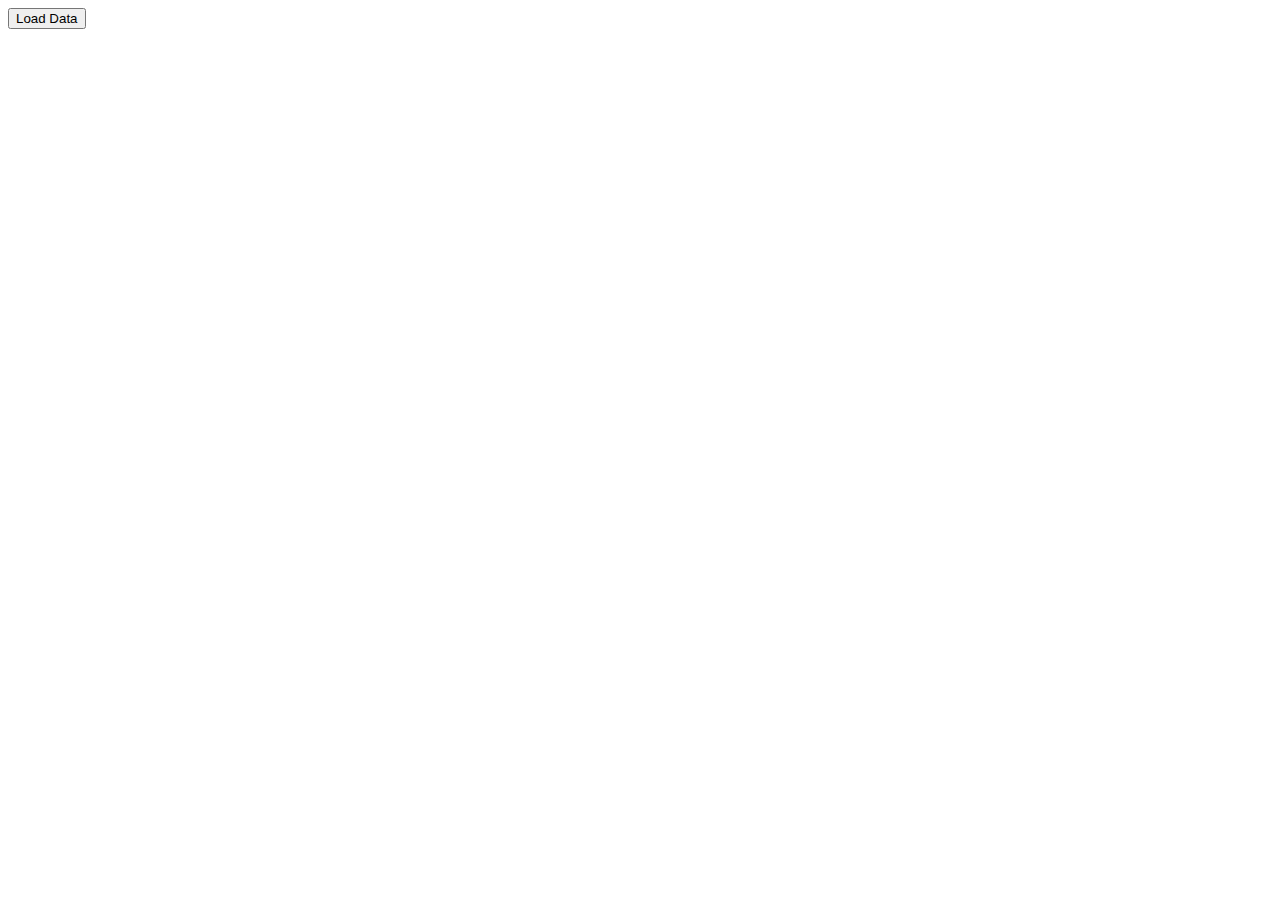
==== api/index.html @ eabb61c5 "fetch api" ====
<!DOCTYPE html>
<html lang="en">
<head>
    <meta charset="UTF-8">
    <meta http-equiv="X-UA-Compatible" content="IE=edge">
    <meta name="viewport" content="width=device-width, initial-scale=1.0">
    <title>Document</title>
</head>
<body>
    <button onclick="loadData()">Load Data</button>
    <script src="js/fetch.js"></script>
    <script src="js/app.js"></script>
</body>
</html>
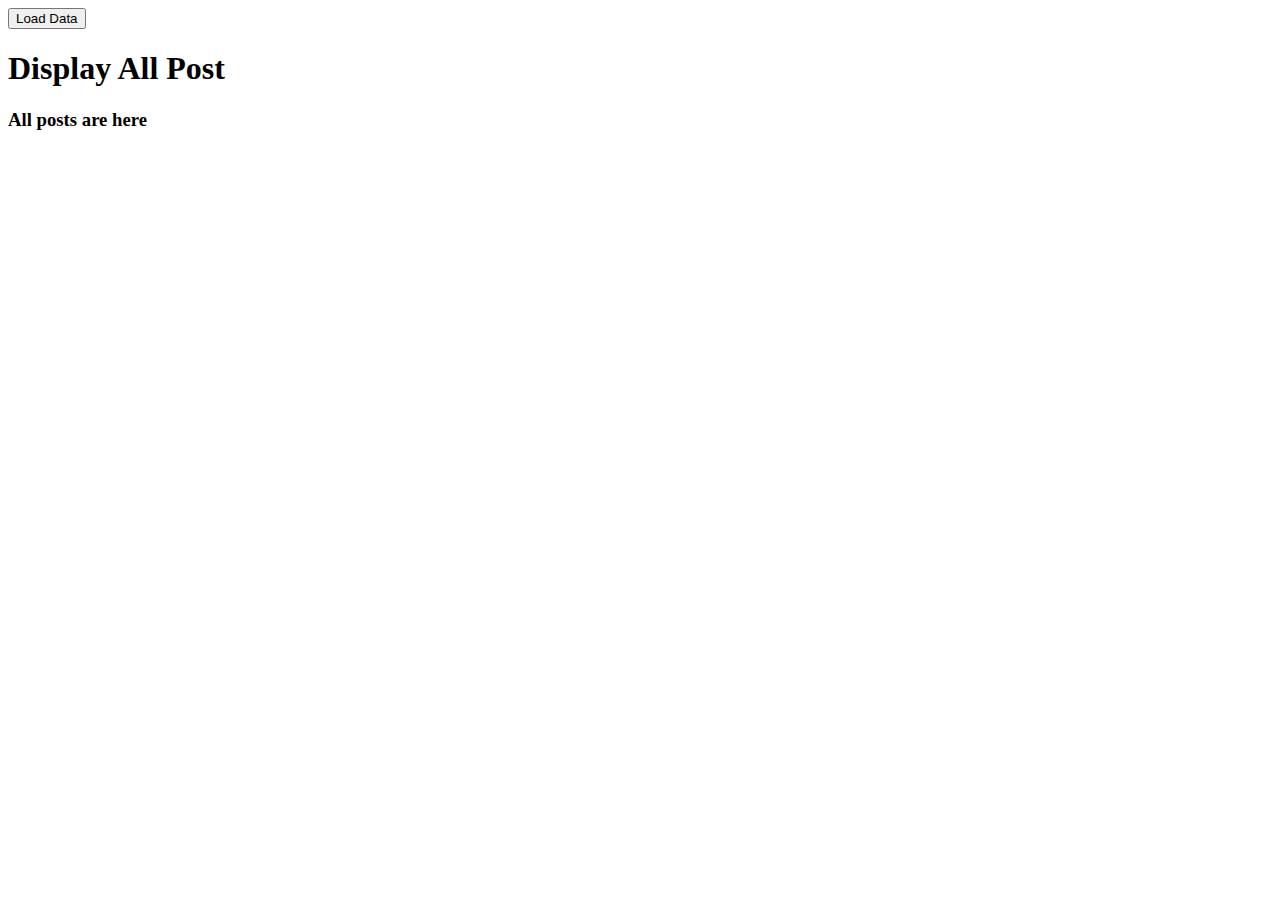
==== commit a8551df9: "api examples" ====
--- a/api/index.html
+++ b/api/index.html
@@ -5,9 +5,28 @@
     <meta http-equiv="X-UA-Compatible" content="IE=edge">
     <meta name="viewport" content="width=device-width, initial-scale=1.0">
     <title>Document</title>
+    <style>
+        .post{
+            background-color: lightskyblue;
+        }
+    </style>
 </head>
 <body>
     <button onclick="loadData()">Load Data</button>
+
+    <h1>Display All Post</h1>
+
+    <main>
+        <section>
+            <h3>All posts are here</h3>
+            <div id="posts-container">
+
+            </div>
+        </section>
+    </main>
+
+
+
     <script src="js/fetch.js"></script>
     <script src="js/app.js"></script>
 </body>
